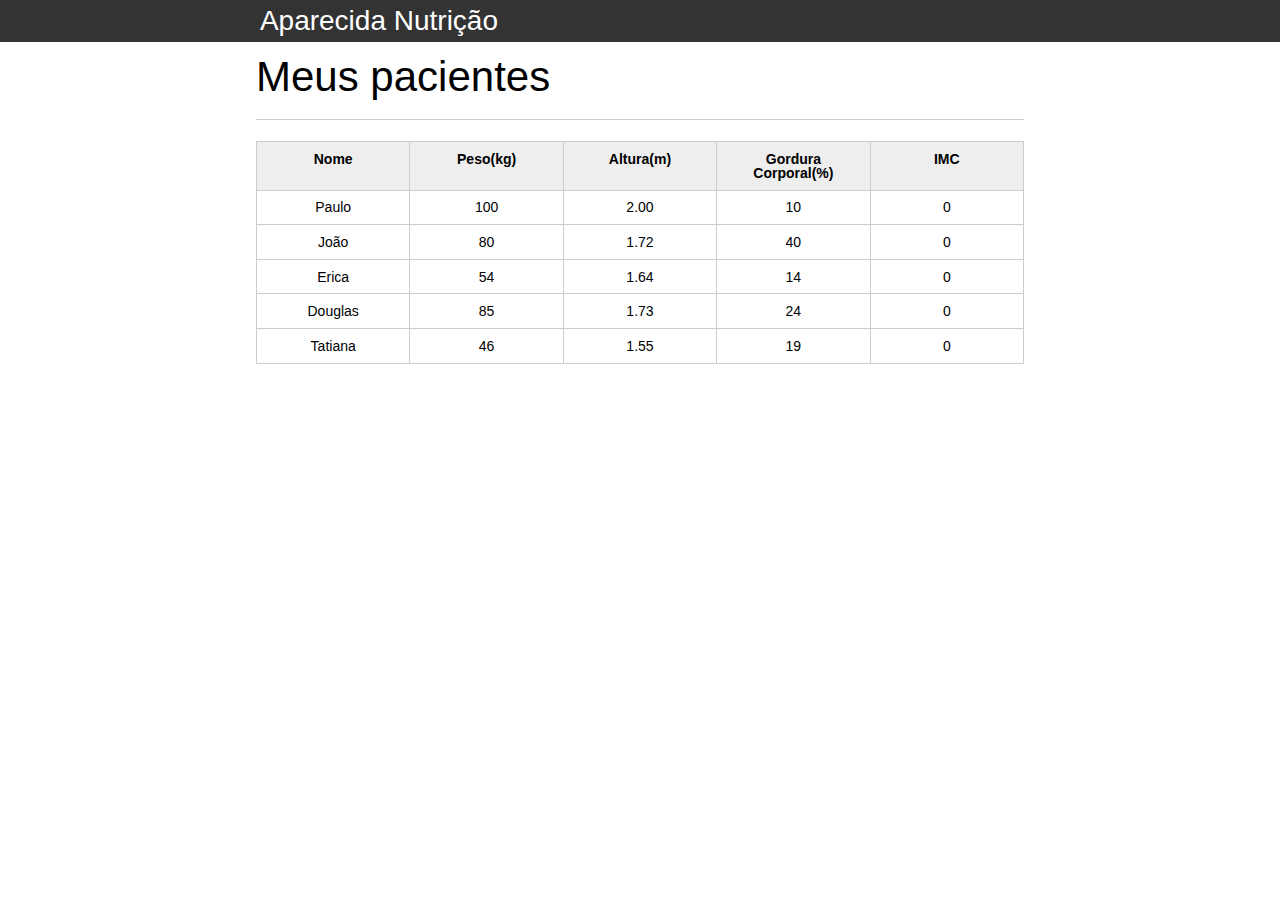
==== introducao-javascript/index.html @ e786a207 "introdução JavaScript" ====
<!DOCTYPE html>
<html lang="pt-br">
	<head>
		<meta charset="UTF-8">
		<title>Aparecida Nutrição</title>
		<link rel="icon" href="favicon.ico" type="image/x-icon">
		<link rel="stylesheet" type="text/css" href="css/reset.css">
		<link rel="stylesheet" type="text/css" href="css/index.css">

	</head>
	<body>

		<header>
			<div class="container">
				<h1>Aparecida Nutrição</h1>
			</div>
		</header>
		<main>
			<section class="container">
				<h2>Meus pacientes</h2>
				<table>
					<thead>
						<tr>
							<th>Nome</th>
							<th>Peso(kg)</th>
							<th>Altura(m)</th>
							<th>Gordura Corporal(%)</th>
							<th>IMC</th>
						</tr>
					</thead>
					<tbody id="tabela-pacientes">
						<tr class="paciente" >
							<td class="info-nome">Paulo</td>
							<td class="info-peso">100</td>
							<td class="info-altura">2.00</td>
							<td class="info-gordura">10</td>
							<td class="info-imc">0</td>
						</tr>

						<tr class="paciente" >
							<td class="info-nome">João</td>
							<td class="info-peso">80</td>
							<td class="info-altura">1.72</td>
							<td class="info-gordura">40</td>
							<td class="info-imc">0</td>
						</tr>

						<tr class="paciente" >
							<td class="info-nome">Erica</td>
							<td class="info-peso">54</td>
							<td class="info-altura">1.64</td>
							<td class="info-gordura">14</td>
							<td class="info-imc">0</td>
						</tr>

						<tr class="paciente">
							<td class="info-nome">Douglas</td>
							<td class="info-peso">85</td>
							<td class="info-altura">1.73</td>
							<td class="info-gordura">24</td>
							<td class="info-imc">0</td>
						</tr>
						<tr class="paciente" >
							<td class="info-nome">Tatiana</td>
							<td class="info-peso">46</td>
							<td class="info-altura">1.55</td>
							<td class="info-gordura">19</td>
							<td class="info-imc">0</td>
						</tr>
					</tbody>
				</table>

			</section>
		</main>

	</body>
</html>
---- introducao-javascript/css/index.css ----
*{
	box-sizing: border-box;
 }

body{
	font-family: "Helvetica Neue", "Helvetica", Helvetica, Arial, sans-serif;
	font-size: 14px;
}

header{
	background-color: #333;
	height: 3em;
	color: #FFF;
	margin-bottom: 1em;
}

header h1{
	font-size: 2em;
	display:inline-block;
	vertical-align:	middle;
}
header h2{
	font-size: 2em;
	display:inline-block;
	vertical-align:	middle;
}

header .container:before{
	content: '';
	display:inline-block;
	height: 100%;
	vertical-align:	middle;
}

.container{
	width: 60%;
	height: 100%;
	margin: 0 auto;
}

section{
	margin: 2em 0;
	overflow: hidden;
}

section h2{
	font-size: 3em;
	display: block;
	padding-bottom: .5em;
	border-bottom: 1px solid #ccc;
	margin-bottom: .5em;
}

table{
	width: 100%;
	margin-bottom : .5em;
    table-layout: fixed;

}

td, th {
	padding: .7em;
	margin: 0;
	border: 1px solid #ccc;
	text-align: center;
}

th{
	font-weight: bold;
	background-color: #EEE;
}

label{
	color: #555;
	display: block;
	margin-bottom: .2em;
}

.campo{
	margin: 0;
	padding-bottom: 1em;
	width: 100%;
	border: 1px solid #ccc;
	padding: .7em;
	width: 100%;
}

.campo-medio{
	display: inline-block;
	padding-right: .5em;
}

.grupo{
	width: 32%;
	display: inline-block;
	padding: 10px 0px;
}

button{
	padding: .5em 2em;
	border: 0;
	border-bottom: 3px solid;
	font-size: 1.2em;
	cursor: pointer;
	margin: 0;
	margin-top: -3px;
	color: #fff;
	background-color:#0c8cd3;
	border-color: #04324c;
	width: 20%;
    display: block;
    clear: both;
    margin: 10px 0px;

}

button:active{
	margin-top:0px;
	border: 0;
}

button[disabled=disabled], button:disabled {
    background-color: gray;
	border-color: darkgray;

}

.adicionar-paciente{
    margin-top: 30px;
}

.campo-invalido{
	border: 1px solid red;
}
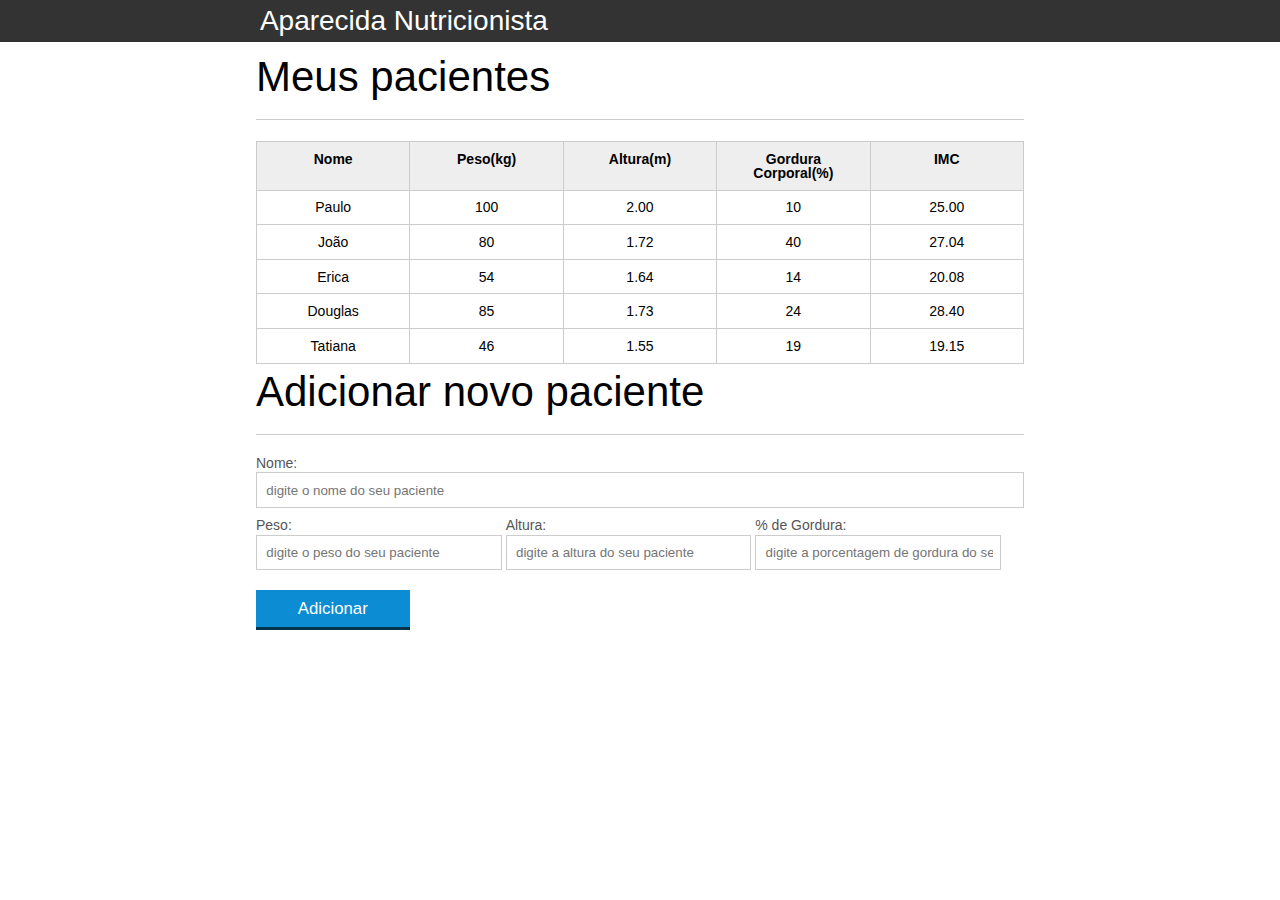
==== commit 224536b8: "imc functions" ====
--- a/introducao-javascript/index.html
+++ b/introducao-javascript/index.html
@@ -12,7 +12,7 @@
 
 		<header>
 			<div class="container">
-				<h1>Aparecida Nutrição</h1>
+				<h2 class="titulo">Aparecida Nutrição</h2>
 			</div>
 		</header>
 		<main>
@@ -29,7 +29,7 @@
 						</tr>
 					</thead>
 					<tbody id="tabela-pacientes">
-						<tr class="paciente" >
+						<tr class="paciente" id="primeiro-paciente">
 							<td class="info-nome">Paulo</td>
 							<td class="info-peso">100</td>
 							<td class="info-altura">2.00</td>
@@ -73,5 +73,32 @@
 			</section>
 		</main>
 
+		<section class="container">
+		    <h2 id="titulo-form">Adicionar novo paciente</h2>
+		    <form id="form-adiciona">
+		        <div class="">
+		            <label for="nome">Nome:</label>
+		            <input id="nome" name="nome" type="text" placeholder="digite o nome do seu paciente" class="campo">
+		        </div>
+		        <div class="grupo">
+		            <label for="peso">Peso:</label>
+		            <input id="peso" name="peso" type="text" placeholder="digite o peso do seu paciente" class="campo campo-medio">
+		        </div>
+		        <div class="grupo">
+		            <label for="altura">Altura:</label>
+		            <input id="altura" name="altura" type="text" placeholder="digite a altura do seu paciente" class="campo campo-medio">
+		        </div>
+		        <div class="grupo">
+		            <label for="gordura">% de Gordura:</label>
+		            <input id="gordura" type="text" placeholder="digite a porcentagem de gordura do seu paciente" class="campo campo-medio">
+		        </div>
+
+		        <button id="adicionar-paciente" class="botao bto-principal">Adicionar</button>
+		    </form>
+		</section>
+
+		<script src="js/calcula-imc.js" ></script>
+		<script src="js/form.js" ></script>
+
 	</body>
 </html>
--- a/introducao-javascript/css/index.css
+++ b/introducao-javascript/css/index.css
@@ -132,3 +132,7 @@
 .campo-invalido{
 	border: 1px solid red;
 }
+
+.paciente-invalido {
+	background-color: lightcoral;
+}
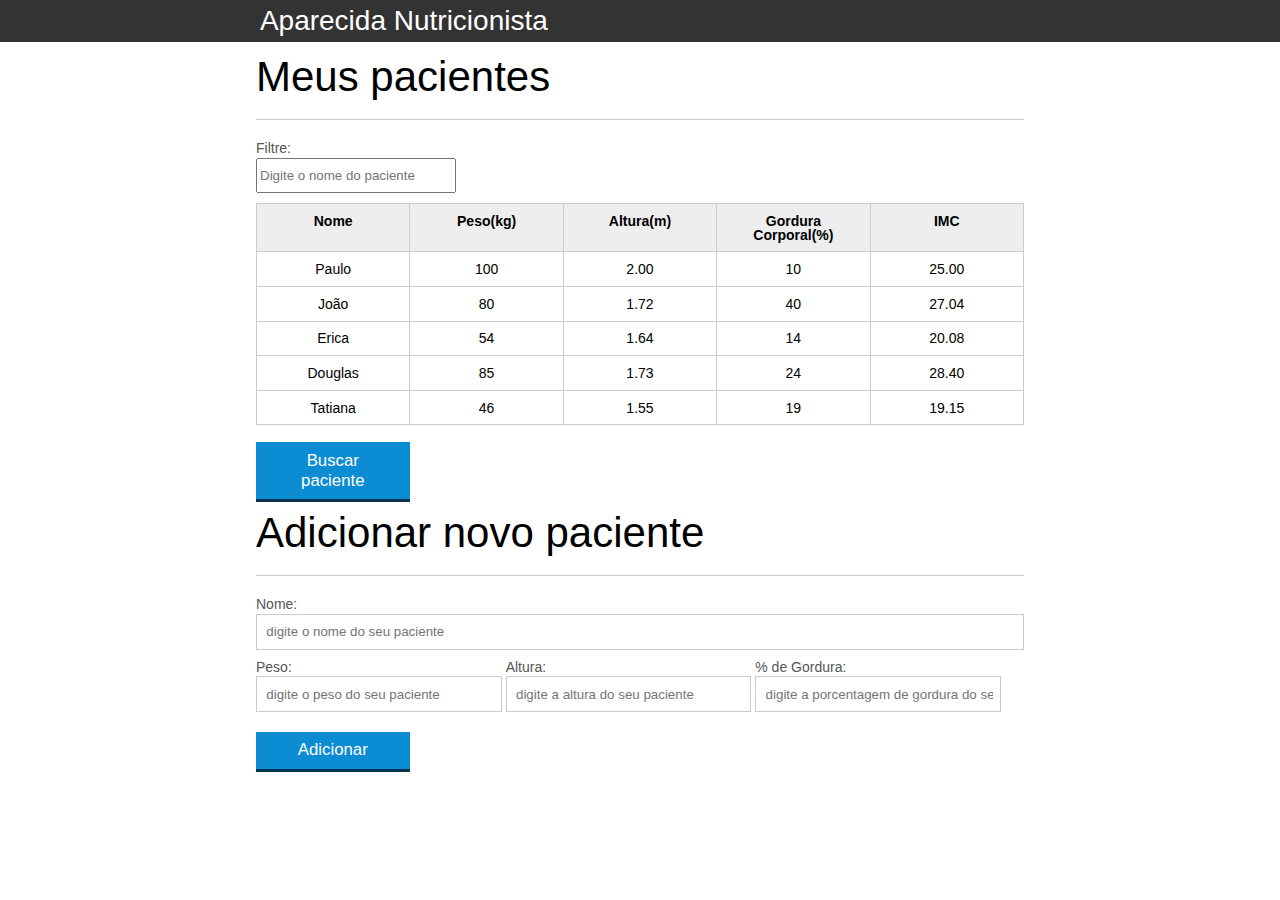
==== commit 10c168d0: "AJAX" ====
--- a/introducao-javascript/index.html
+++ b/introducao-javascript/index.html
@@ -18,6 +18,9 @@
 		<main>
 			<section class="container">
 				<h2>Meus pacientes</h2>
+				<label for="filtrar-tabela">Filtre:</label>
+				<input type="text" name="filtro" id="filtrar-tabela" placeholder="Digite o nome do paciente">
+				<span id="erro-ajax" class="invisivel">Erro ao buscar os pacientes</span>
 				<table>
 					<thead>
 						<tr>
@@ -74,7 +77,9 @@
 		</main>
 
 		<section class="container">
-		    <h2 id="titulo-form">Adicionar novo paciente</h2>
+				<button id="buscar-pacientes">Buscar paciente</button>
+			<h2 id="titulo-form">Adicionar novo paciente</h2>
+			<ul id="mensagens-erro"></ul>
 		    <form id="form-adiciona">
 		        <div class="">
 		            <label for="nome">Nome:</label>
@@ -99,6 +104,9 @@
 
 		<script src="js/calcula-imc.js" ></script>
 		<script src="js/form.js" ></script>
+		<script src="js/remover-paciente.js" ></script>
+		<script src="js/filtra.js" ></script>
+		<script src="js/buscar-paciente.js" ></script>
 
 	</body>
 </html>
--- a/introducao-javascript/css/index.css
+++ b/introducao-javascript/css/index.css
@@ -136,3 +136,22 @@
 .paciente-invalido {
 	background-color: lightcoral;
 }
+
+#mensagens-erro {
+	color: red;
+}
+
+.fadeOut {
+	opacity: 0;
+	transition: 0.5s;
+}
+
+#filtrar-tabela {
+    width: 200px;
+    height: 35px;
+    margin-bottom: 10px;
+}
+
+.invisivel {
+    display: none;
+}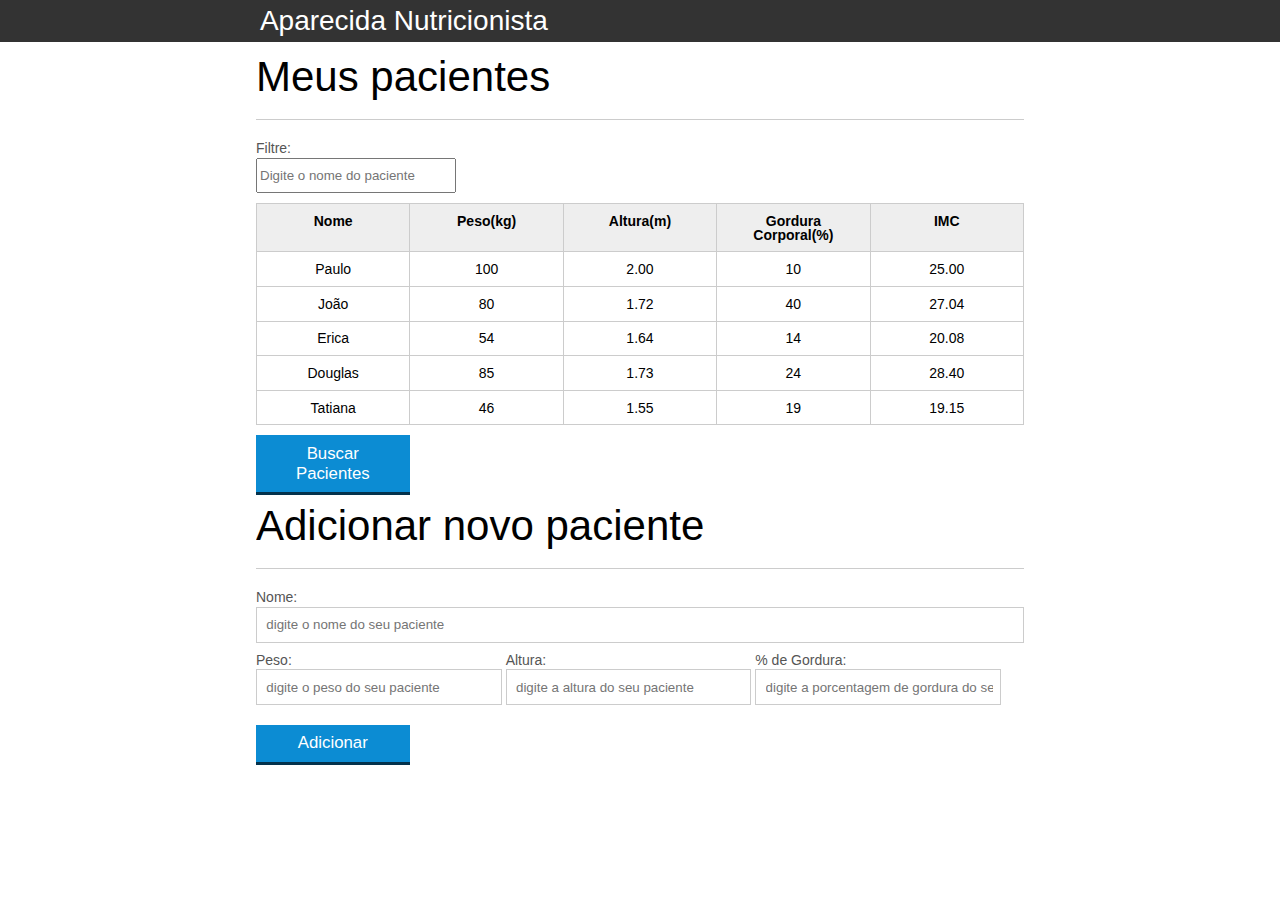
==== commit 28f04638: "Finalizando projeto" ====
--- a/introducao-javascript/index.html
+++ b/introducao-javascript/index.html
@@ -20,7 +20,6 @@
 				<h2>Meus pacientes</h2>
 				<label for="filtrar-tabela">Filtre:</label>
 				<input type="text" name="filtro" id="filtrar-tabela" placeholder="Digite o nome do paciente">
-				<span id="erro-ajax" class="invisivel">Erro ao buscar os pacientes</span>
 				<table>
 					<thead>
 						<tr>
@@ -72,13 +71,15 @@
 						</tr>
 					</tbody>
 				</table>
+				<span id="erro-ajax" class="invisivel">Erro ao buscar os pacientes</span>
+
+				<button id="buscar-pacientes" class="botao bto-principal">Buscar Pacientes</button>
 
 			</section>
 		</main>
 
 		<section class="container">
-				<button id="buscar-pacientes">Buscar paciente</button>
-			<h2 id="titulo-form">Adicionar novo paciente</h2>
+		    <h2 id="titulo-form">Adicionar novo paciente</h2>
 			<ul id="mensagens-erro"></ul>
 		    <form id="form-adiciona">
 		        <div class="">
